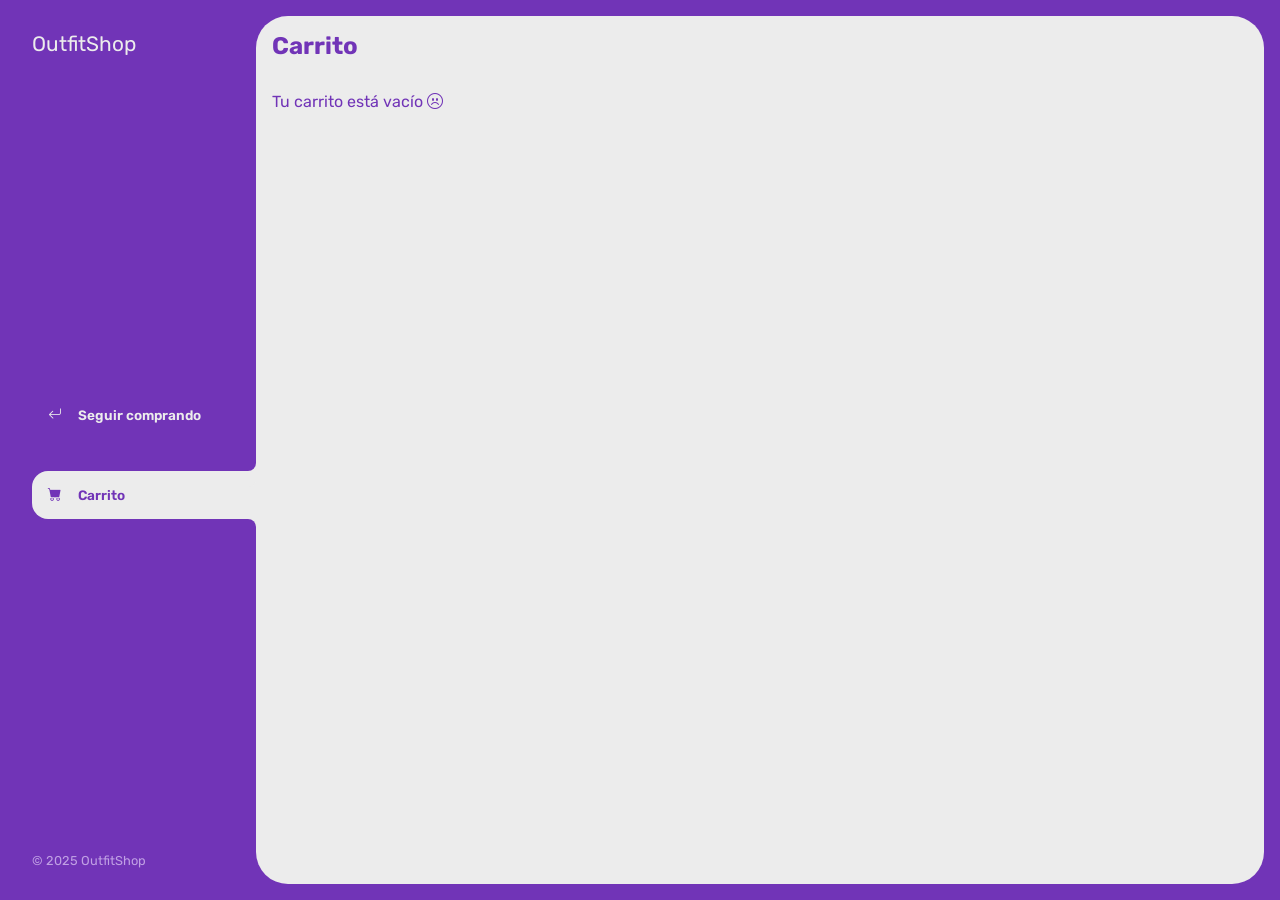
==== html/Carrito.html @ 94373023 "Primer Cambio" ====
<!DOCTYPE html>
<html lang="es">

<head>
    <meta charset="UTF-8">
    <meta name="viewport" content="width=device-width, initial-scale=1.0">
    <title>OutfitShop</title>
    <link rel="stylesheet" href="../css/main.css">
    <link rel="stylesheet" href="https://cdn.jsdelivr.net/npm/bootstrap-icons@1.13.1/font/bootstrap-icons.min.css">
</head>

<body>
    <div class="wrapper">
        <aside>
            <header>
                <h1 class="logo">OutfitShop</h1>
            </header>

            <nav>
                <ul>
                    <li>
                        <a class="btn-menu btn-volver" href="./index.html">
                            <i class="bi bi-arrow-return-left"></i>Seguir comprando
                        </a>
                    </li>


                    <li>
                        <a class="btn-menu btn-carrito active" href="./Carrito.html">
                            <i class="bi bi-cart-fill"></i> Carrito
                        </a>
                    </li>
                </ul>
            </nav>

            <footer>
                <p class="TextoFooter">&copy; 2025 OutfitShop</p>
            </footer>
        </aside>

        <main>
            <h2 class="Tituloprincipal">Carrito</h2>
            <div class="contenedor-carrito">
                <p class="carrito-vacio">Tu carrito está vacío <i class="bi bi-emoji-frown"></i></p>

                <div class="carrito-productos disabled">

                    <div class="carrito-producto">
                        <img class="carrito-producto-imagen" src="../img/Abrigos/01.jpg" alt="">
                        <div class="carrito-producto-titulo">
                            <small>Título</small>
                            <h3>Abrigo 01</h3>
                        </div>
                        <div class="carrito-producto-cantidad">
                            <small>Cantidad</small>
                            <p>1</p>
                        </div>
                        <div class="carrito-producto-precio">
                            <small>Precio</small>
                            <p>$1000</p>
                        </div>
                        <div class="carrito-producto-subtotal">
                            <small>Subtotal</small>
                            <p>$1000</p>
                        </div>
                        <button class="carrito-producto-borrar"><i class="bi bi-trash3-fill"></i></button>
                    </div>

                    <div class="carrito-producto">
                        <img class="carrito-producto-imagen" src="../img/Abrigos/02.jpg" alt="">
                        <div class="carrito-producto-titulo">
                            <small>Título</small>
                            <h3>Abrigo 02</h3>
                        </div>
                        <div class="carrito-producto-cantidad">
                            <small>Cantidad</small>
                            <p>2</p>
                        </div>
                        <div class="carrito-producto-precio">
                            <small>Precio</small>
                            <p>$1000</p>
                        </div>
                        <div class="carrito-producto-subtotal">
                            <small>Subtotal</small>
                            <p>$2000</p>
                        </div>
                        <button class="carrito-producto-borrar"><i class="bi bi-trash3-fill"></i></button>
                    </div>

                </div>

                <div class="carrito-acciones disabled">
                    <div class="carrito-acciones-izquierda">
                        <button class="carrito-acciones-vaciar">
                            Vaciar carrito
                        </button>
                    </div>
                    <div class="carrito-acciones-derecha">
                        <div class="carrito-acciones-total">
                            <p>Total</p>
                            <p id="total">$3000</p>
                        </div>
                        <button class="carrito-acciones-comprar">
                            Comprar Ahora
                        </button>
                    </div>
                </div>
                
                <p class="carrito-comprado disabled">Muchas gracias por tu compra<i class="bi bi-emoji-laughing"></i></p>

            </div>
        </main>






    </div>






    <script src="../java/carrito.js"></script>
</body>

</html>
---- css/main.css ----
@import url('https://fonts.googleapis.com/css2?family=Edu+QLD+Hand:wght@400..700&family=Rubik:ital,wght@0,300..900;1,300..900&display=swap');


:root {
    --clr-main: #7134b7;
    --clr-main-light: #c0a0e4;
    --clr-white: #ececec;
    --clr-gray: #e2e2e2;
    --clr-red: #961818;
}

* {
    margin: 0;
    padding: 0;
    box-sizing: border-box;
    font-family: 'Rubik', sans-serif;
}

h1,
h2,
h3,
h4,
h5,
h6,
p,
a,
input,
textarea,
ul {
    margin: 0;
    padding: 0;
}

ul,
li {
    list-style: none;
}

a {
    text-decoration: none;
}

.wrapper {
    display: grid;
    grid-template-columns: 1fr 4fr;
    background-color: var(--clr-main);
}

aside {
    padding: 2rem;
    padding-right: 0;
    color: var(--clr-white);
    position: sticky;
    top: 0;
    height: 100vh;
    display: flex;
    flex-direction: column;
    justify-content: space-between;
}

.logo {
    font-weight: 400;
    font-size: 1.3rem;
}

.menu {
    display: flex;
    flex-direction: column;
    gap: .5rem;
}

.btn-menu {
    background-color: transparent;
    border: 0;
    color: var(--clr-white);
    cursor: pointer;
    display: flex;
    align-items: center;
    gap: 1rem;
    font-weight: 600;
    padding: 1rem;
    font-size: .85rem;
}

.btn-menu.active {
    background-color: var(--clr-white);
    color: var(--clr-main);
    width: 100%;
    border-top-left-radius: 1rem;
    border-bottom-left-radius: 1rem;
    position: relative;
}

.btn-menu.active::before {
    content: "";
    position: absolute;
    width: 1rem;
    height: 2rem;
    bottom: 100%;
    right: 0;
    background-color: transparent;
    border-bottom-right-radius: .5rem;
    box-shadow: 0 1rem 0 var(--clr-white);
}

.btn-menu.active::after {
    content: "";
    position: absolute;
    width: 1rem;
    height: 2rem;
    top: 100%;
    right: 0;
    background-color: transparent;
    border-top-right-radius: .5rem;
    box-shadow: 0 -1rem 0 var(--clr-white);
}


 
.btn-menu>i.bi-hand-index-thumb {
    transform: rotateZ(90deg);
}

.btn-carrito {
    margin-top: 2rem;
}

.numerito{
    background-color: var(--clr-white);
    color: var(--clr-main);
    padding: .15rem .25rem;
    border-radius: .25rem;
}

.btn-carrito.active .numerito {
    background-color: var(--clr-main);
    color: var(--clr-white);
}

.TextoFooter {
    color: var(--clr-main-light);
    font-size: 0.8rem;
}

main {
    background-color: var(--clr-white);
    margin: 1rem;
    margin-left: 0;
    border-radius: 2rem;
    padding: 1rem;
}

.Tituloprincipal {
    color: var(--clr-main);
    margin-bottom: 2rem;
}

.contenedor-productos {
    display: grid;
    grid-template-columns: repeat(4, 1fr);
    gap: 1rem;
}

.producto-imagen {
    max-width: 100%;
    border-radius: 1rem;
}

.producto-detalles {
    background-color: var(--clr-main);
    color: var(--clr-white);
    padding: 1rem;
    border-radius: 1rem;
    margin-top: -2rem;
    position: relative;
    display: flex;
    flex-direction: column;
    gap: .25rem;
}

.producto-titulo {
    font-size: 1rem;
}


.producto-agregar {
    border: 0;
    background-color: var(--clr-white);
    color: var(--clr-main);
    padding: .5rem;
    text-transform: uppercase;
    border-radius: 2rem;
    cursor: pointer;
    border: 2px solid var(--clr-white);
    transition: background-color .3s ease;
}

.producto-agregar:hover {
    background-color: var(--clr-main);
    color: var(--clr-white);
}


/* CARRITO */

.contenedor-carrito{
    display: flex;
    flex-direction: column;
    gap: 1.5rem;
}

.carrito-vacio, .carrito-comprado {
    color: var(--clr-main);
    
}

.carrito-productos {
    display: flex;
    flex-direction: column;
    gap: 1rem;
}

.carrito-producto {
    display: flex;
    justify-content: space-between;
    align-items: center;
    background-color: var(--clr-gray);
    color: var(--clr-main);
    padding: .5rem;
    border-radius: 1rem;
}

.carrito-producto-imagen {
    width: 4rem;
    border-radius: 1rem;
}

.carrito-producto small {
    font-size: .75rem;
}

.carrito-producto-borrar {
    border: 0;
    background-color: transparent;
    color: var(--clr-red);
    cursor: pointer;
}

.carrito-acciones {
    display: flex;
    justify-content: space-between;
}

.carrito-acciones-vaciar {
    border: 0;
    background-color: var(--clr-gray);
    padding: 1rem;
    border-radius: 1rem;
    color: var(--clr-main);
    text-transform: uppercase;
    cursor: pointer;
}

.carrito-acciones-derecha{
    display: flex;
}

.carrito-acciones-total{
    display: flex;
    background-color: var(--clr-gray);
    padding: 1rem;
    color: var(--clr-main);
    text-transform: uppercase;
    border-top-left-radius: 1rem;
    border-bottom-left-radius: 1rem;
    gap: 1rem;
}

.carrito-acciones-comprar {
    border: 0;
    background-color: var(--clr-main);
    padding: 1rem;
    color: var(--clr-white);
    text-transform: uppercase;
    cursor: pointer;
    border-top-right-radius: 1rem;
    border-bottom-right-radius: 1rem;
}



.disabled {
    display: none;
    
}
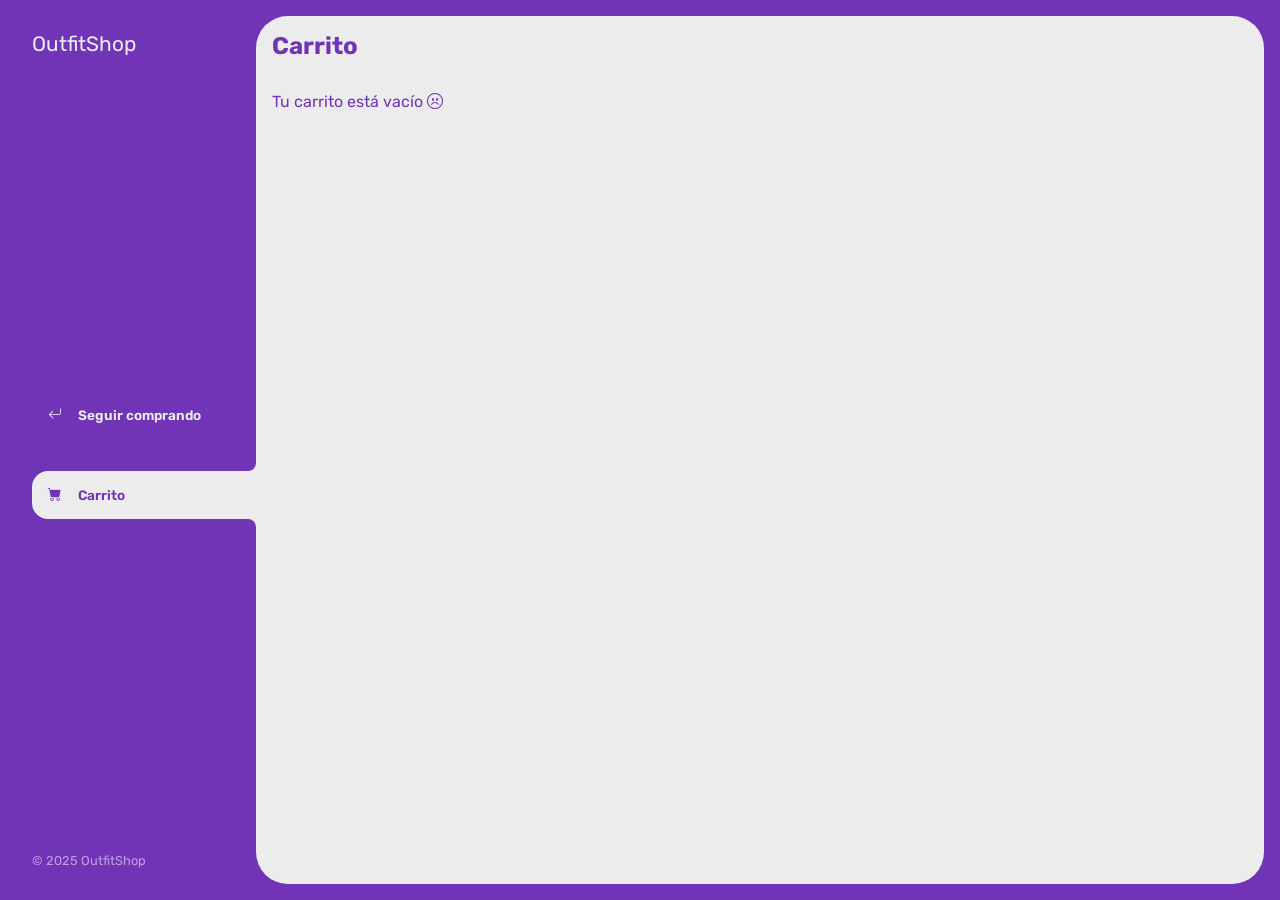
==== commit d3f95ee9: "Añadí la funcionalidad de mostrar productos en la página solo con js y que al dar click haga algo" ====
--- a/html/Carrito.html
+++ b/html/Carrito.html
@@ -107,7 +107,7 @@
                 </div>
                 
                 <p class="carrito-comprado disabled">Muchas gracias por tu compra<i class="bi bi-emoji-laughing"></i></p>
-
+                
             </div>
         </main>
 
